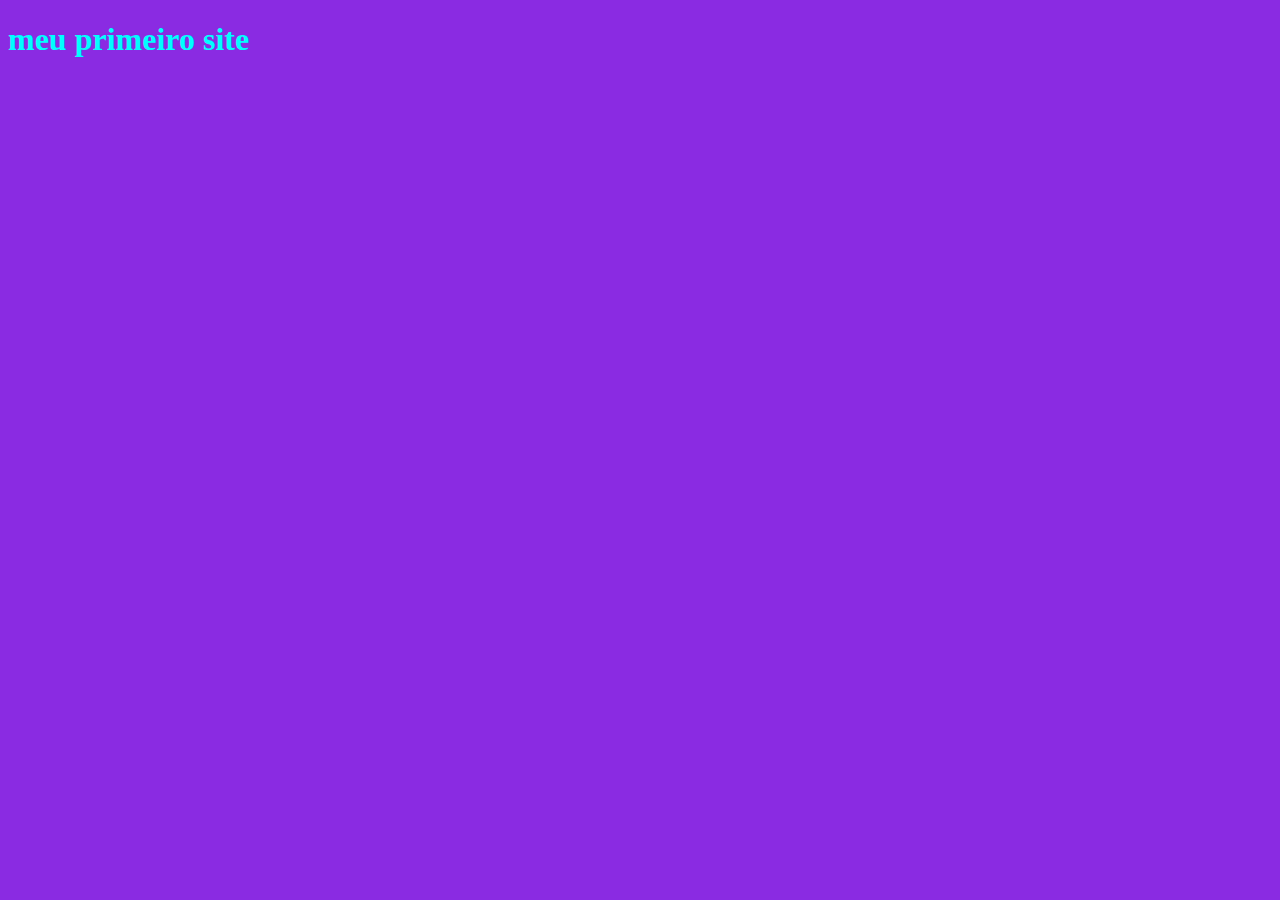
==== index.html @ d66de833 "07/03/2024" ====
<!DOCTYPE html>
<html lang="pt-br">
<head>
    <meta charset="UTF-8">
    <title>Document</title><!--comentario-->
    <style>
        body{
            background-color: blueviolet;color: aqua;
        }
    </style>
    
</head>
<body>
    
    <h1> meu primeiro site</h1> 
</body>
</html>
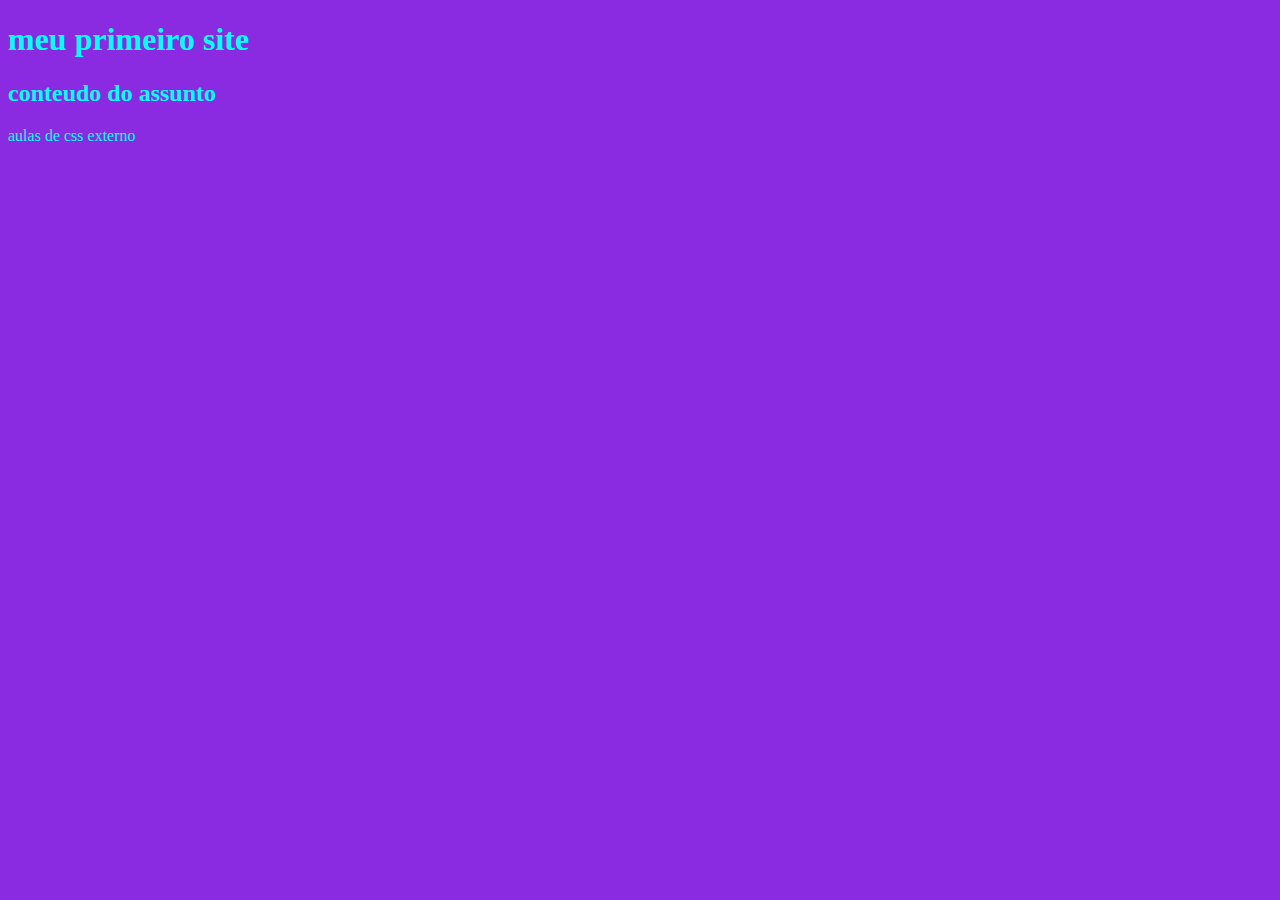
==== commit 1247afee: "aula3" ====
--- a/index.html
+++ b/index.html
@@ -8,10 +8,12 @@
             background-color: blueviolet;color: aqua;
         }
     </style>
-    
+    <link rel="stylesheet" href="style.css">
 </head>
 <body>
     
     <h1> meu primeiro site</h1> 
+    <h2>conteudo do assunto</h2>
+<p>aulas de css externo</p>
 </body>
-</html>+</html>
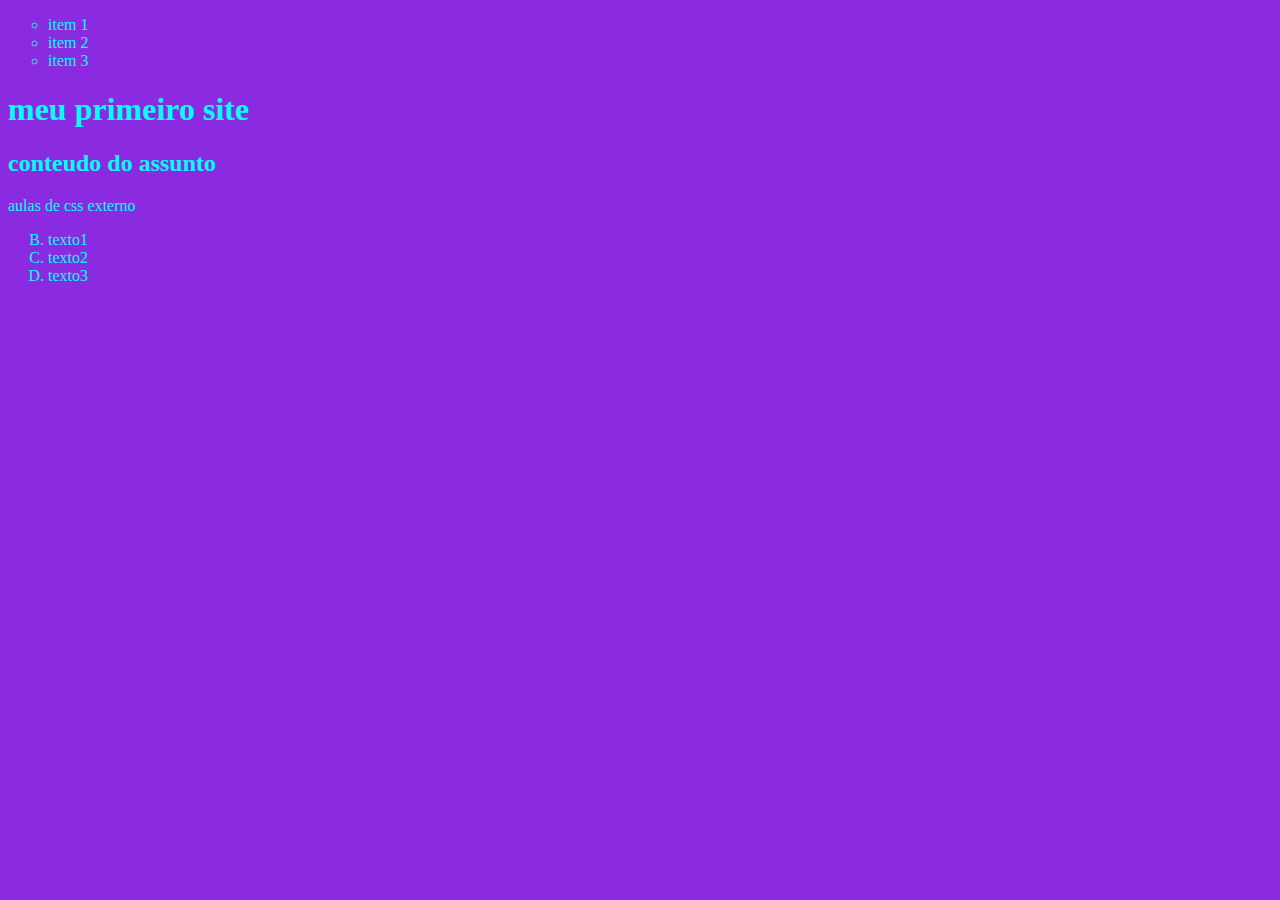
==== commit f4a37d10: "upi" ====
--- a/index.html
+++ b/index.html
@@ -11,9 +11,24 @@
     <link rel="stylesheet" href="style.css">
 </head>
 <body>
+    <nav>
+    <ul type="circle">
+<li class="menu">item 1</li>
+<li class="menu">item 2</li>
+<li class="menu">item 3</li>
+    </ul>
+<nav>
     
-    <h1> meu primeiro site</h1> 
+    <h1> meu <span style="color: blueviolet;"></span>
+        primeiro site </h1> 
     <h2>conteudo do assunto</h2>
 <p>aulas de css externo</p>
+
+<ol type="A" start="2">
+    <li>texto1</li>
+    <li>texto2</li>
+    <li>texto3</li>
+</ol>
+
 </body>
 </html>
--- a/style.css
+++ b/style.css
@@ -0,0 +1,3 @@
+h2{
+    color: aqua;
+}